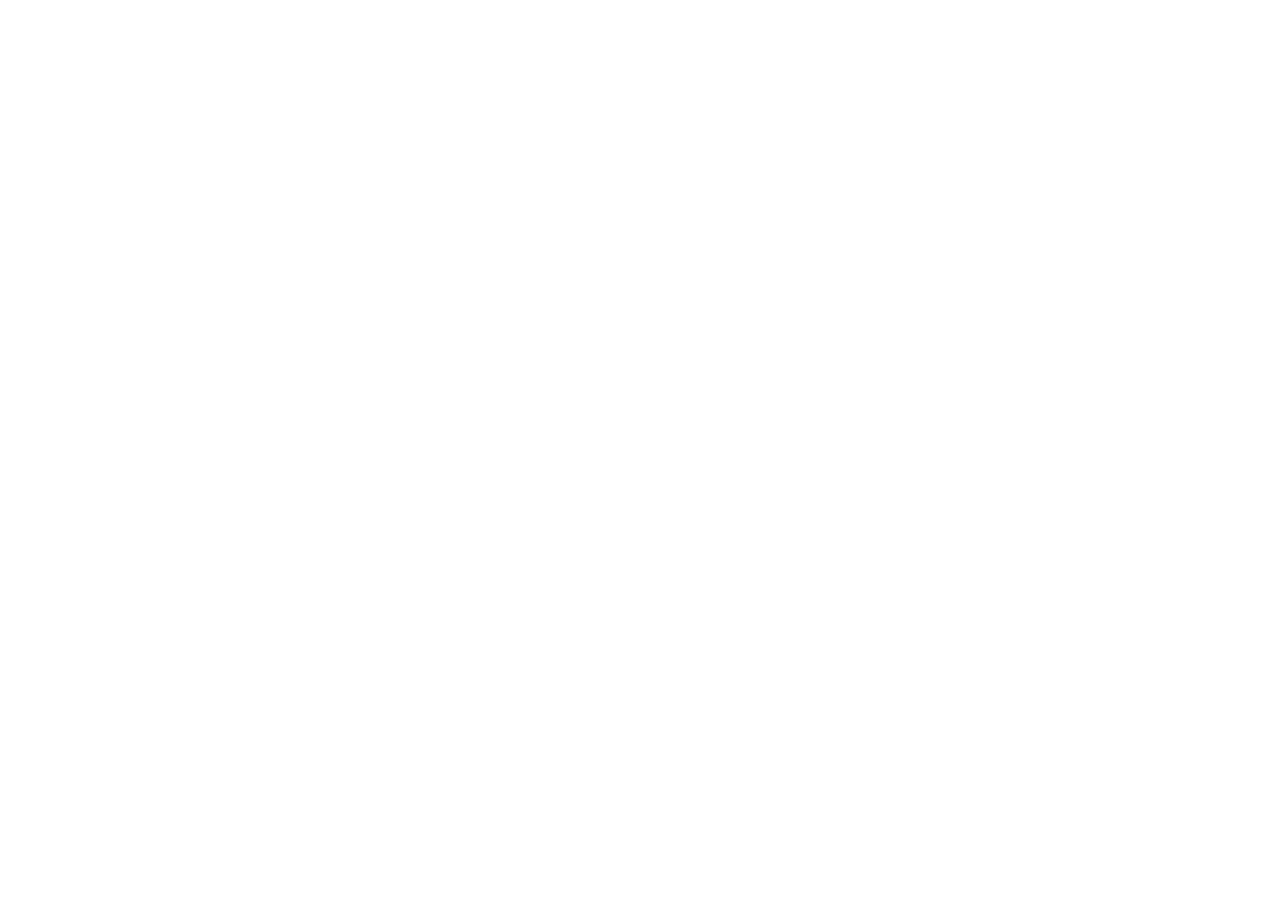
==== index.html @ 70142b55 "Added title" ====
<!DOCTYPE html>
<!--[if lt IE 7]>      <html class="no-js lt-ie9 lt-ie8 lt-ie7"> <![endif]-->
<!--[if IE 7]>         <html class="no-js lt-ie9 lt-ie8"> <![endif]-->
<!--[if IE 8]>         <html class="no-js lt-ie9"> <![endif]-->
<!--[if gt IE 8]><!--> <html class="no-js"> <!--<![endif]-->
    <head>
        <meta charset="utf-8">
        <meta http-equiv="X-UA-Compatible" content="IE=edge">
        <title>Charting Library Sandbox</title>
        <meta name="description" content="">
        <meta name="viewport" content="width=device-width, initial-scale=1">
    </head>
    <body>
        <!--[if lt IE 7]>
            <p class="browsehappy">You are using an <strong>outdated</strong> browser. Please <a href="#">upgrade your browser</a> to improve your experience.</p>
        <![endif]-->
        
    </body>
</html>
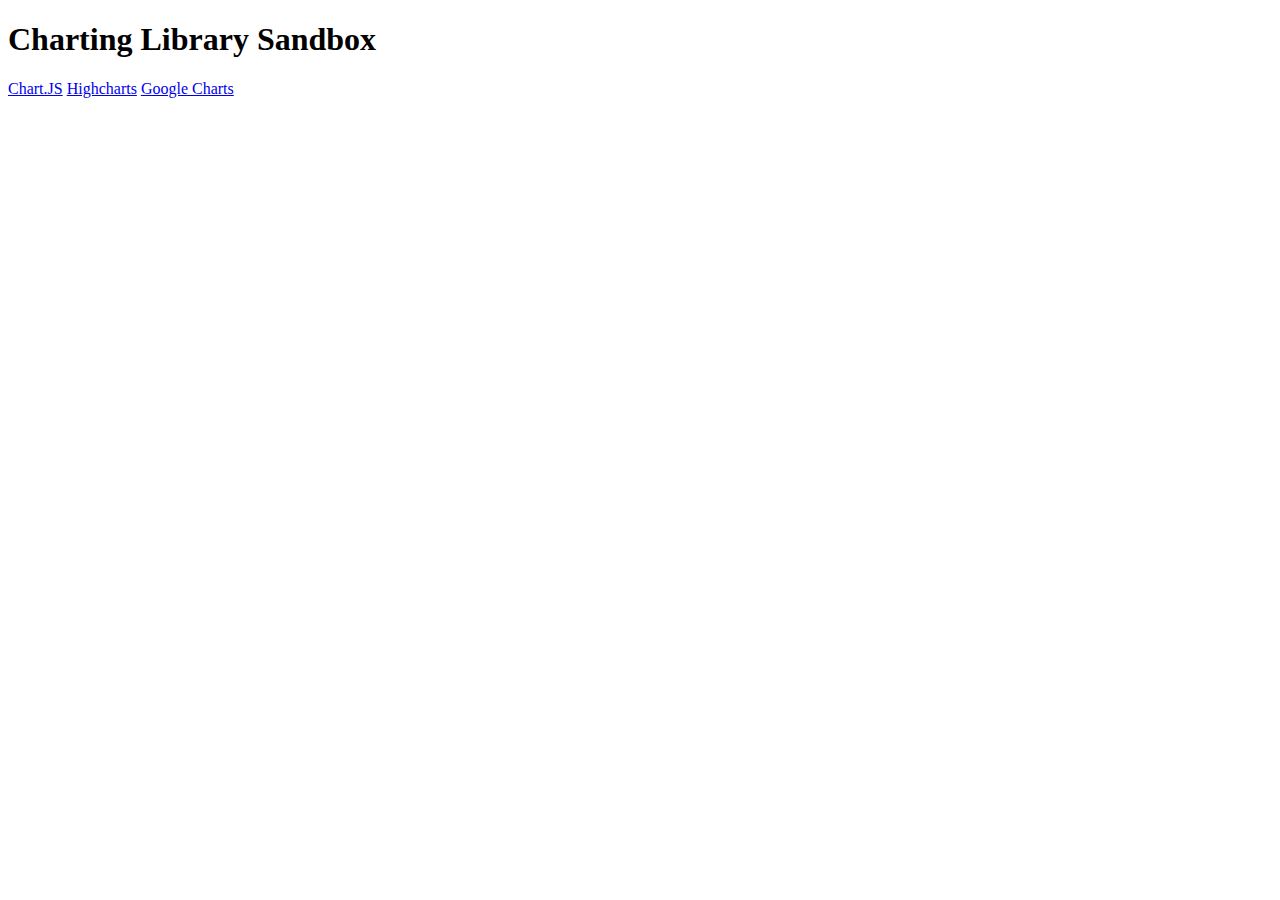
==== commit 37e786c6: "Added links to projects" ====
--- a/index.html
+++ b/index.html
@@ -2,18 +2,26 @@
 <!--[if lt IE 7]>      <html class="no-js lt-ie9 lt-ie8 lt-ie7"> <![endif]-->
 <!--[if IE 7]>         <html class="no-js lt-ie9 lt-ie8"> <![endif]-->
 <!--[if IE 8]>         <html class="no-js lt-ie9"> <![endif]-->
-<!--[if gt IE 8]><!--> <html class="no-js"> <!--<![endif]-->
-    <head>
-        <meta charset="utf-8">
-        <meta http-equiv="X-UA-Compatible" content="IE=edge">
-        <title>Charting Library Sandbox</title>
-        <meta name="description" content="">
-        <meta name="viewport" content="width=device-width, initial-scale=1">
-    </head>
-    <body>
-        <!--[if lt IE 7]>
+<!--[if gt IE 8]><!-->
+<html class="no-js">
+<!--<![endif]-->
+
+<head>
+    <meta charset="utf-8">
+    <meta http-equiv="X-UA-Compatible" content="IE=edge">
+    <title>Charting Library Sandbox</title>
+    <meta name="description" content="">
+    <meta name="viewport" content="width=device-width, initial-scale=1">
+</head>
+
+<body>
+    <!--[if lt IE 7]>
             <p class="browsehappy">You are using an <strong>outdated</strong> browser. Please <a href="#">upgrade your browser</a> to improve your experience.</p>
         <![endif]-->
-        
-    </body>
+    <h1>Charting Library Sandbox</h1>
+            <a href="projects/chart-js/index.html">Chart.JS</a>
+            <a href="projects/high-charts/index.html">Highcharts</a>
+            <a href="projects/google-chart/index.html">Google Charts</a>
+</body>
+
 </html>